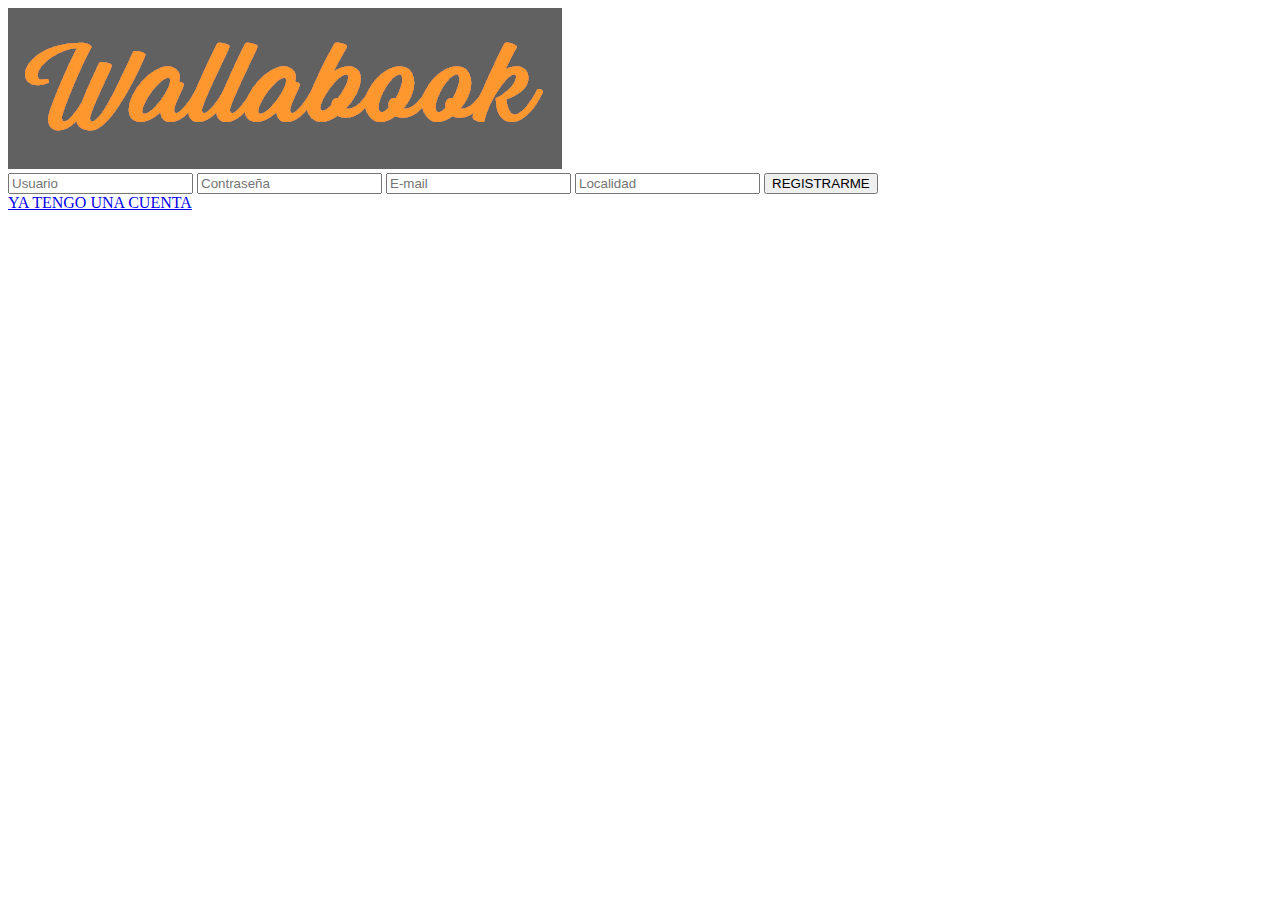
==== HTML/Registro/index.html @ d8d3a534 "Html" ====
<!DOCTYPE html>
<html lang="es">
<head>
    <meta charset="UTF-8">
    <title>WallaBook - Registro</title>
    <meta name="viewport" content="width=device-width, user-scalable=no, initial-scale=1.1, maximum-scale=1.0, minimum-scale=1.0">
    <link rel="stylesheet" href="css/estilos.css.txt">
</head>
<body>
    <IMG id="logo-login" SRC="img/Logo-registro.png" title="WallaBook"></IMG>
    <form id="loginform" method="#" action="#">
<input type="text" class="input" placeholder="Usuario" title="Crea un nombre de usuario" required>
<input type="password" class="input" placeholder="Contraseña" title="Crea una contraseña segura"/ required>
<input type="email" class="input" placeholder="E-mail" title="Introduce un correo válido"/ required>
<input type="localidad" class="input" placeholder="Localidad" title="Tu lugar de residencia"/ required>        
<input type="submit" class="loginbutton" value="REGISTRARME" />
</form>
<a id="registro-btn" href="#" >YA TENGO UNA CUENTA</a>
    
</body>
</html>
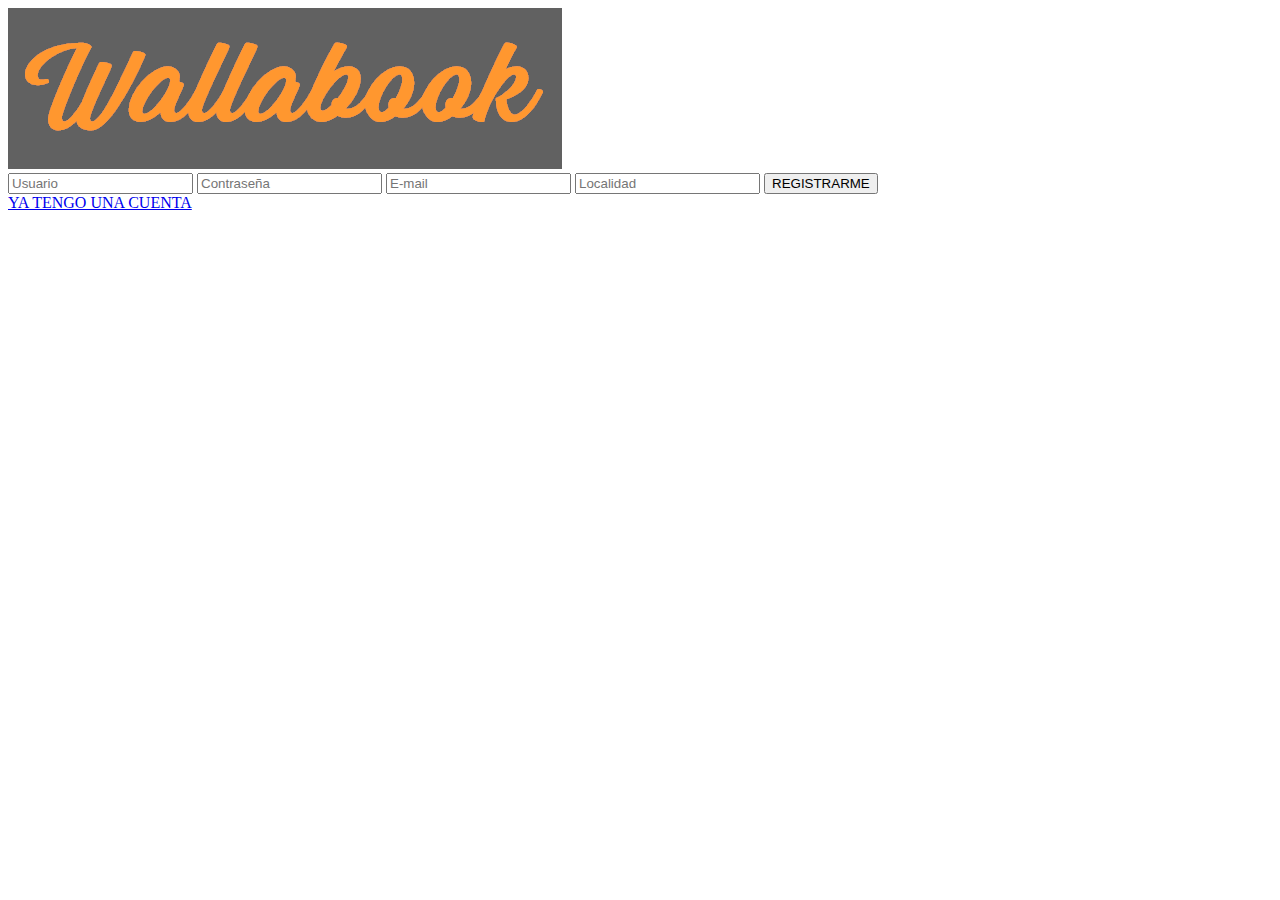
==== commit 1c849dc4: "Servlet registro y login" ====
--- a/HTML/Registro/index.html
+++ b/HTML/Registro/index.html
@@ -8,11 +8,11 @@
 </head>
 <body>
     <IMG id="logo-login" SRC="img/Logo-registro.png" title="WallaBook"></IMG>
-    <form id="loginform" method="#" action="#">
-<input type="text" class="input" placeholder="Usuario" title="Crea un nombre de usuario" required>
-<input type="password" class="input" placeholder="Contraseña" title="Crea una contraseña segura"/ required>
-<input type="email" class="input" placeholder="E-mail" title="Introduce un correo válido"/ required>
-<input type="localidad" class="input" placeholder="Localidad" title="Tu lugar de residencia"/ required>        
+    <form id="loginform" method="post" action="../src/servlet/registrarse">
+<input type="text" class="input" name="nickname" placeholder="Usuario" title="Crea un nombre de usuario" required>
+<input type="password" class="input" name="password" placeholder="Contraseña" title="Crea una contraseña segura"/ required>
+<input type="email" class="input" name="correo" placeholder="E-mail" title="Introduce un correo válido"/ required>
+<input type="localidad" class="input" name="localidad" placeholder="Localidad" title="Tu lugar de residencia"/ required>        
 <input type="submit" class="loginbutton" value="REGISTRARME" />
 </form>
 <a id="registro-btn" href="#" >YA TENGO UNA CUENTA</a>
